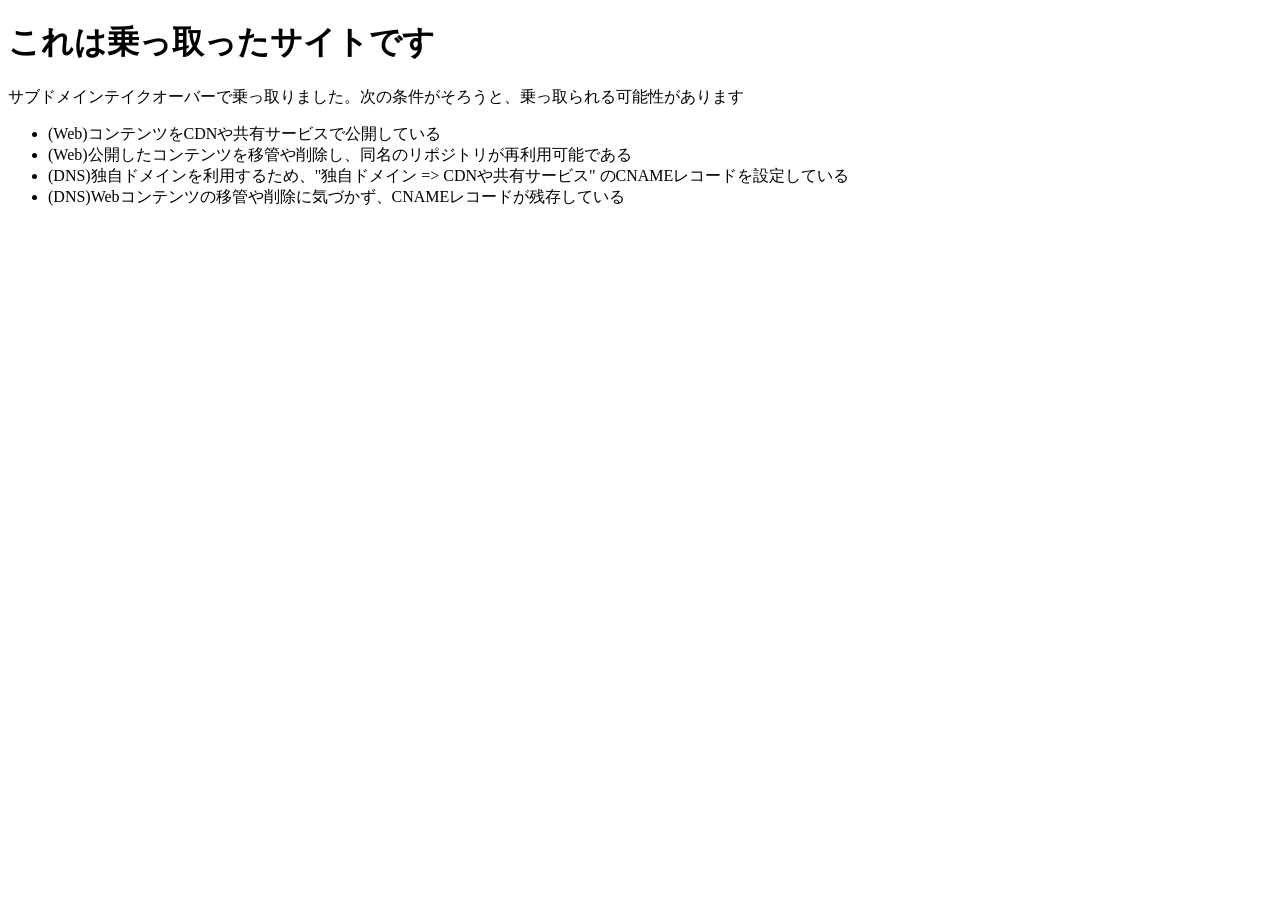
==== index.html @ 71f2576f "Add files via upload" ====
<!DOCTYPE html>
<html lang="ja">
<head>
    <meta charset="UTF-8">
    <title>これはテストサイトです</title>
    <meta name="viewport" content="width=device-width, initial-scale=1">
</head>
<body>
    <h1>これは乗っ取ったサイトです</h1>
    <p>サブドメインテイクオーバーで乗っ取りました。次の条件がそろうと、乗っ取られる可能性があります</p>
    <ul>
        <li>(Web)コンテンツをCDNや共有サービスで公開している</li>
        <li>(Web)公開したコンテンツを移管や削除し、同名のリポジトリが再利用可能である</li>
        <li>(DNS)独自ドメインを利用するため、"独自ドメイン => CDNや共有サービス" のCNAMEレコードを設定している</li>
        <li>(DNS)Webコンテンツの移管や削除に気づかず、CNAMEレコードが残存している</li>
    </ul>

</body>
</html>
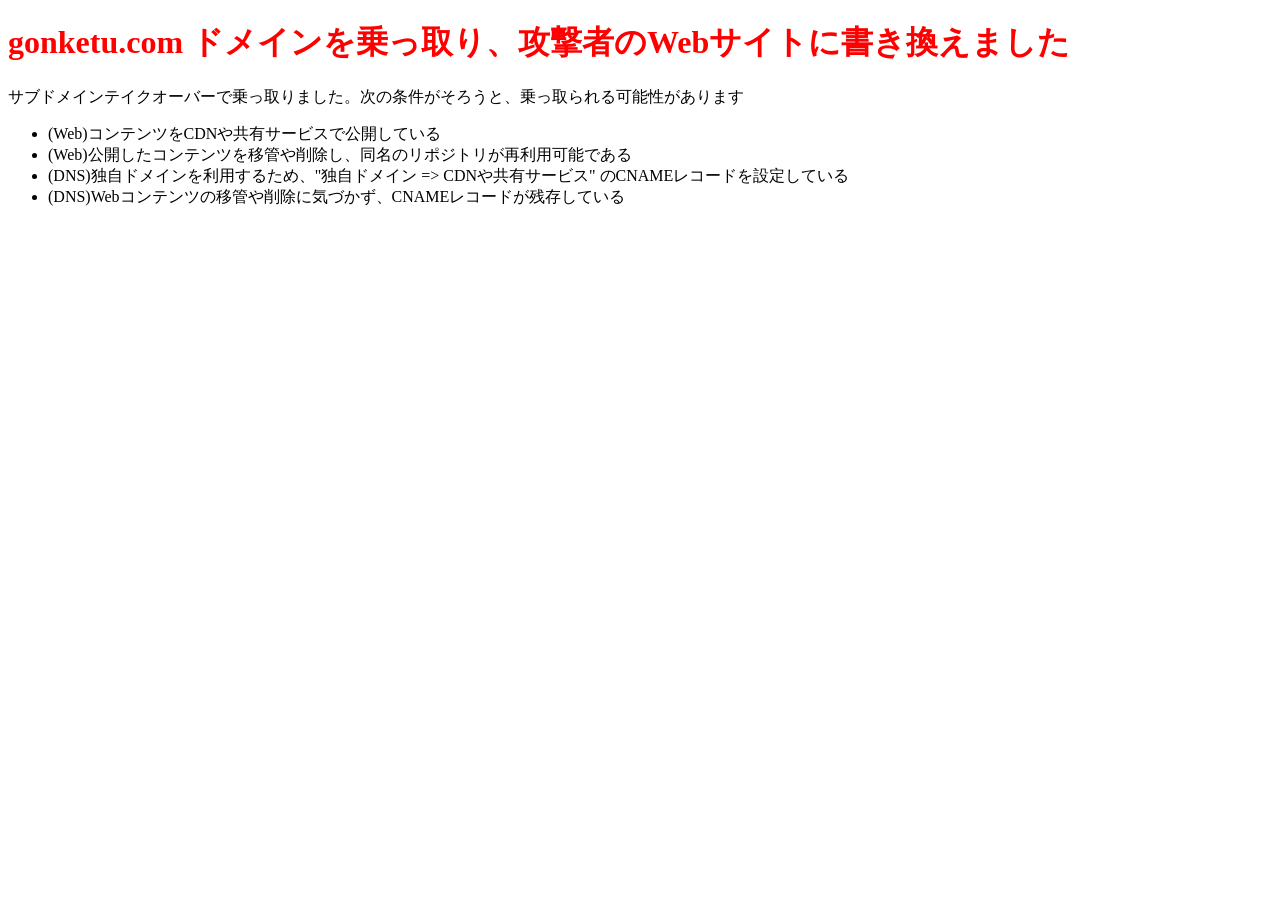
==== commit 3293ce7d: "Add files via upload" ====
--- a/index.html
+++ b/index.html
@@ -2,11 +2,11 @@
 <html lang="ja">
 <head>
     <meta charset="UTF-8">
-    <title>これはテストサイトです</title>
+    <title>[テスト]ドメインを乗っ取りました</title>
     <meta name="viewport" content="width=device-width, initial-scale=1">
 </head>
 <body>
-    <h1>これは乗っ取ったサイトです</h1>
+    <h1><font color="red">gonketu.com ドメインを乗っ取り、攻撃者のWebサイトに書き換えました</font></h1>
     <p>サブドメインテイクオーバーで乗っ取りました。次の条件がそろうと、乗っ取られる可能性があります</p>
     <ul>
         <li>(Web)コンテンツをCDNや共有サービスで公開している</li>
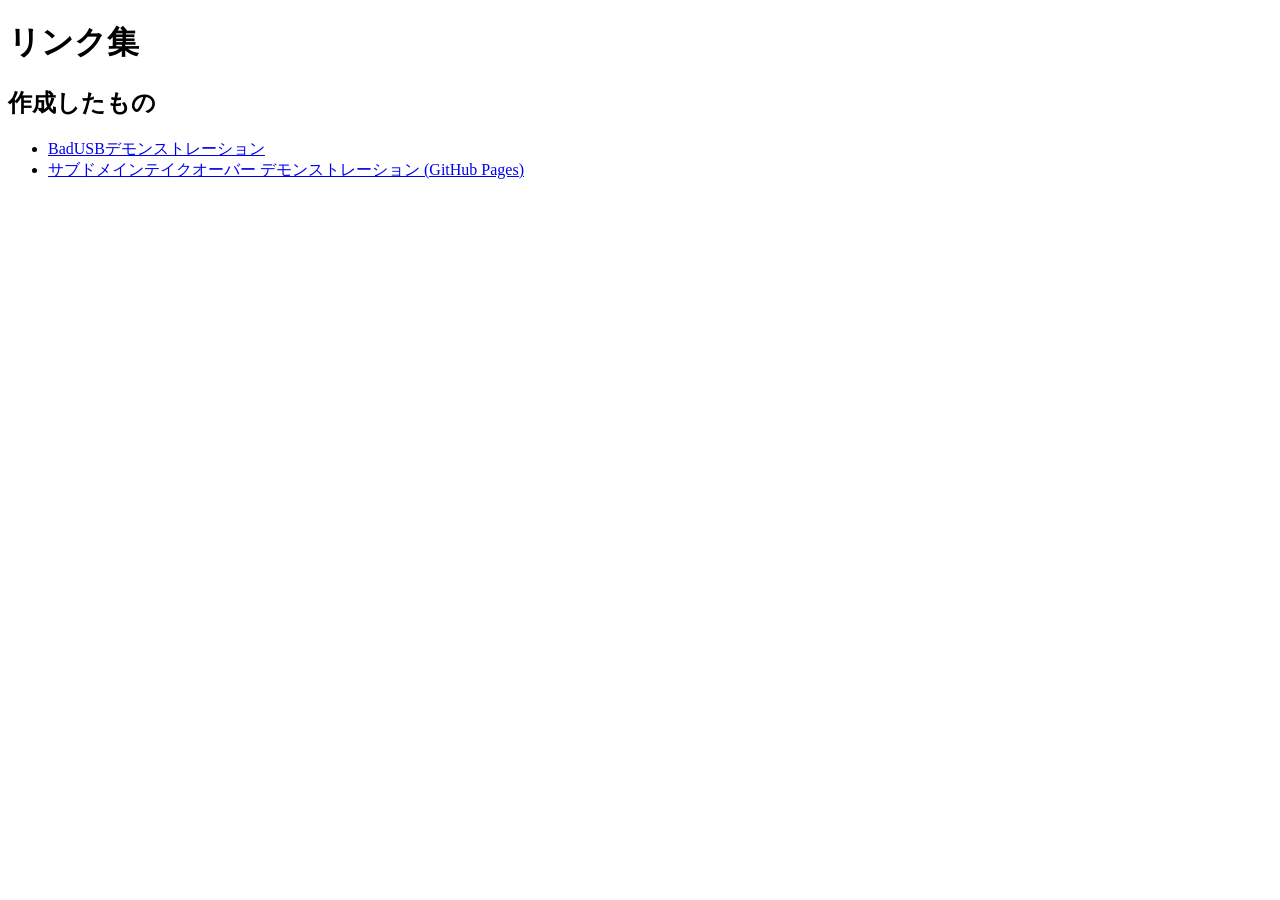
==== commit dd6b5e30: "Update index.html" ====
--- a/index.html
+++ b/index.html
@@ -6,14 +6,11 @@
     <meta name="viewport" content="width=device-width, initial-scale=1">
 </head>
 <body>
-    <h1><font color="red">gonketu.com ドメインを乗っ取り、攻撃者のWebサイトに書き換えました</font></h1>
-    <p>サブドメインテイクオーバーで乗っ取りました。次の条件がそろうと、乗っ取られる可能性があります</p>
+    <h1>リンク集</h1>
+    <h2>作成したもの</h2>
     <ul>
-        <li>(Web)コンテンツをCDNや共有サービスで公開している</li>
-        <li>(Web)公開したコンテンツを移管や削除し、同名のリポジトリが再利用可能である</li>
-        <li>(DNS)独自ドメインを利用するため、"独自ドメイン => CDNや共有サービス" のCNAMEレコードを設定している</li>
-        <li>(DNS)Webコンテンツの移管や削除に気づかず、CNAMEレコードが残存している</li>
+        <li><a href="https://youtu.be/YCSaCoT5dWQ">BadUSBデモンストレーション</a></li>
+        <li><a href="https://youtu.be/RHJsYILfgmI">サブドメインテイクオーバー デモンストレーション (GitHub Pages)</a></li>
     </ul>
-
 </body>
 </html>
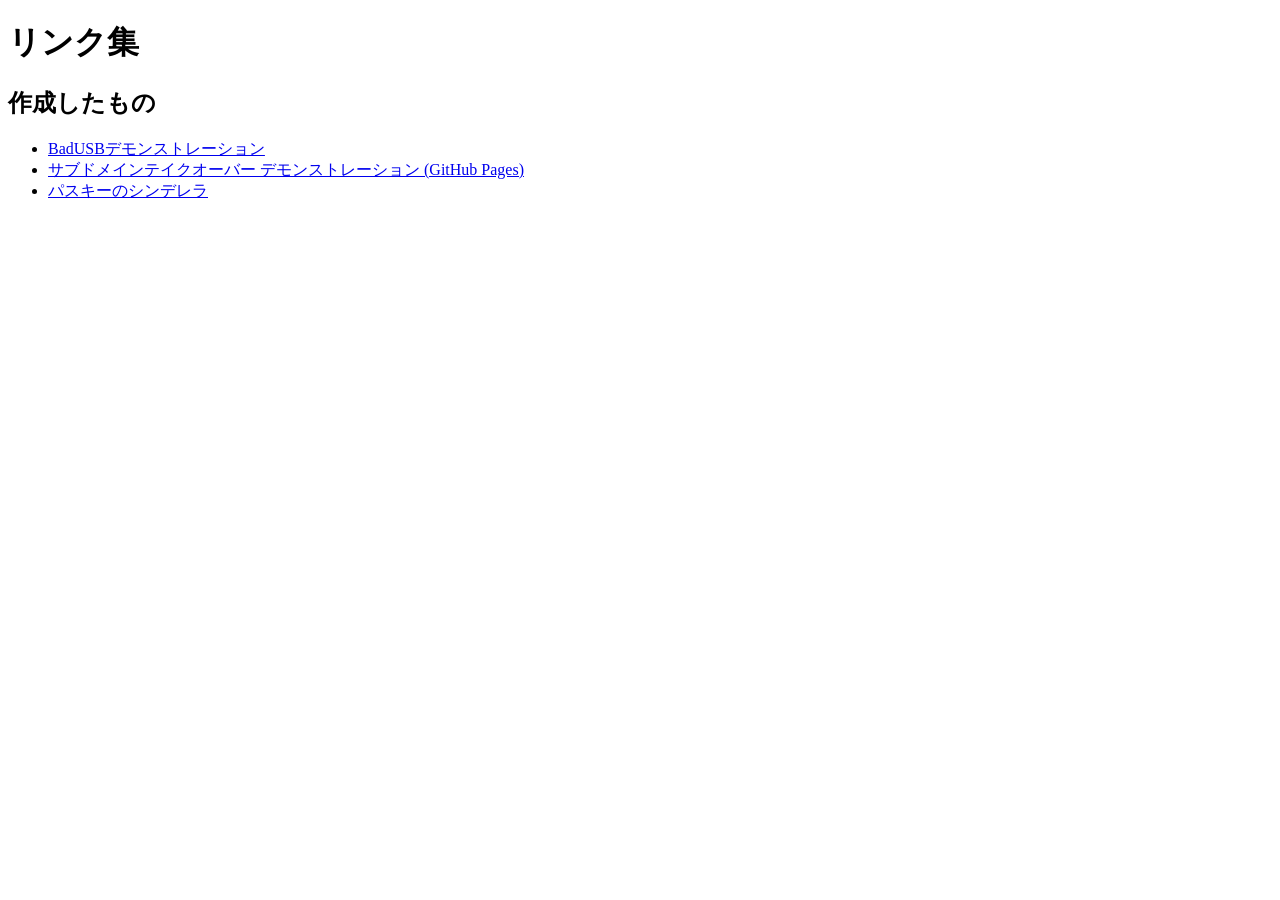
==== commit 4790d58b: "Update index.html" ====
--- a/index.html
+++ b/index.html
@@ -9,8 +9,9 @@
     <h1>リンク集</h1>
     <h2>作成したもの</h2>
     <ul>
-        <li><a href="https://youtu.be/YCSaCoT5dWQ">BadUSBデモンストレーション</a></li>
-        <li><a href="https://youtu.be/RHJsYILfgmI">サブドメインテイクオーバー デモンストレーション (GitHub Pages)</a></li>
+        <li><a href="https://youtu.be/YCSaCoT5dWQ" target="_blank">BadUSBデモンストレーション</a></li>
+        <li><a href="https://youtu.be/RHJsYILfgmI" target="_blank">サブドメインテイクオーバー デモンストレーション (GitHub Pages)</a></li>
+        <li><a href="./picture-book/cinderella_and_the passkeys.html" target="_blank">パスキーのシンデレラ</a></li>
     </ul>
 </body>
 </html>
